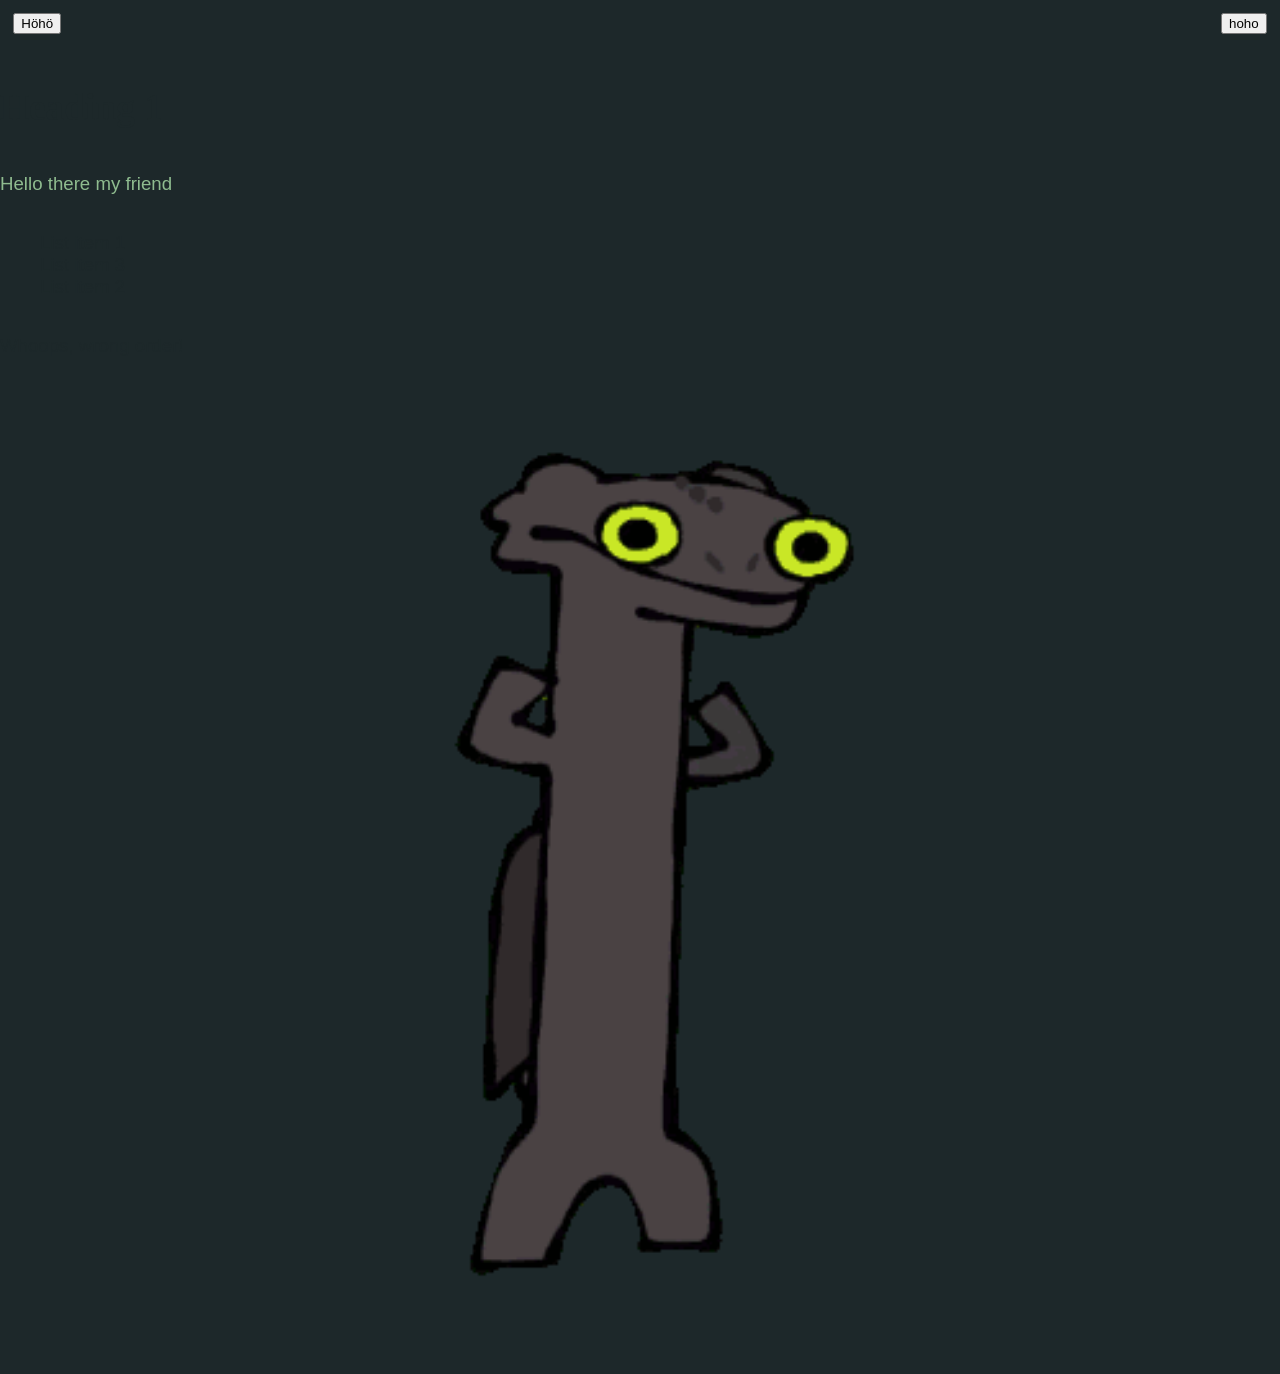
==== index.html @ 100ba220 "init commit" ====
<!DOCTYPE html>
<html lang="en">
<head>
    <meta charset="UTF-16">
    <meta name="viewport" content="width=device-width, initial-scale=1.0">
    <title>Julius simple website 1</title>
    <link rel="stylesheet" href="main.css">
</head>
<body>
    <div id="top-bar">
        <button>Höhö</button>
        <button>hoho</button>
    </div>

    <div id="main">
        <h1>Heading 1</h1>
    <p id="greeting">Hello there my friend</p>
    <ul>
        <li class="list">List item 1</li>
        <li class="list">List item 3</li>
        <li class="list">List item 2</li>
    </ul>
    <p id="woops">Whoops, wrong order!</p>
    <img src="dragon-dancing.gif" alt="Dragon Dancing Animation">
    </div>


</body>
</html>
---- main.css ----
@import "colors.css";

body {
    color: var(--text-main);
    background: var(--dark-gray);

    font-family: Helvetica;
    font-size: 14pt;

    width: 100vw;
    min-height: 100vh;
    margin: 0;


    transition: color 0.3s, background 0.3s;
}

#main {
    display: flex;
    flex-direction: column;
    justify-content: center;

    padding-top: 10pt;
    padding-bottom: 10pt;
}

#top-bar {
    padding: 10pt;
    display: flex;
    flex-direction: row;
    justify-content: space-between;
    border-bottom: 2pt ;
}

h1 {
    font-family: 'Times New Roman', Times, serif;
}

li {
    list-style: circle;
}

#greeting {
  color: darkseagreen;
}
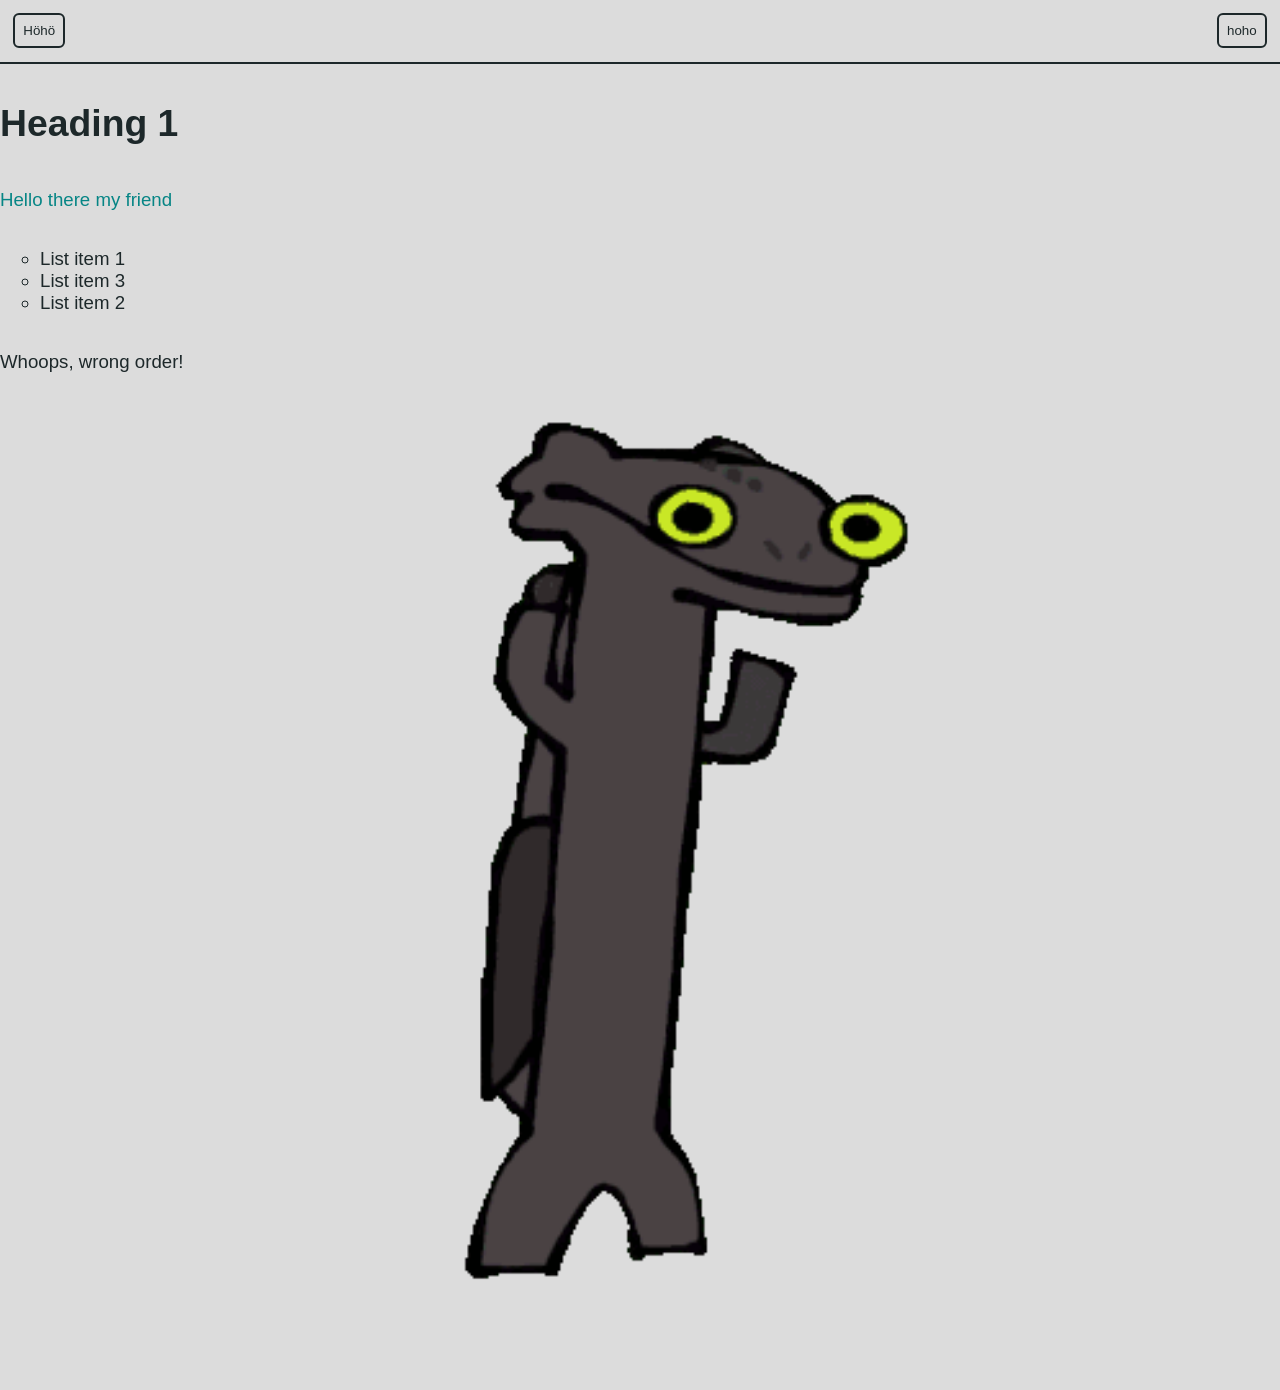
==== commit 9255fb9a: "added button style" ====
--- a/index.html
+++ b/index.html
@@ -1,7 +1,7 @@
 <!DOCTYPE html>
 <html lang="en">
 <head>
-    <meta charset="UTF-16">
+    <meta charset="UTF-8">
     <meta name="viewport" content="width=device-width, initial-scale=1.0">
     <title>Julius simple website 1</title>
     <link rel="stylesheet" href="main.css">
--- a/main.css
+++ b/main.css
@@ -2,7 +2,7 @@
 
 body {
     color: var(--text-main);
-    background: var(--dark-gray);
+    background: var(--bg-main);
 
     font-family: Helvetica;
     font-size: 14pt;
@@ -29,11 +29,31 @@
     display: flex;
     flex-direction: row;
     justify-content: space-between;
-    border-bottom: 2pt ;
+    border-bottom: 2px solid var(--text-main);
 }
 
-h1 {
-    font-family: 'Times New Roman', Times, serif;
+button {
+    
+    background-color: var(--bg-main);
+    border-color: var(--text-main);
+    color: var(--text-main);
+    
+    border: solid; 
+    border-width: 2px;
+    border-radius: 6px;
+    padding: 8px;
+
+    appearance: none;
+}
+
+button:hover {
+    border-color: var(--accent);
+    color: var(--accent);
+}
+
+button:active {
+    background-color: var(--text-main);
+    color: var(--bg-main);
 }
 
 li {
@@ -41,5 +61,5 @@
 }
 
 #greeting {
-  color: darkseagreen;
+  color: var(--accent);
 }
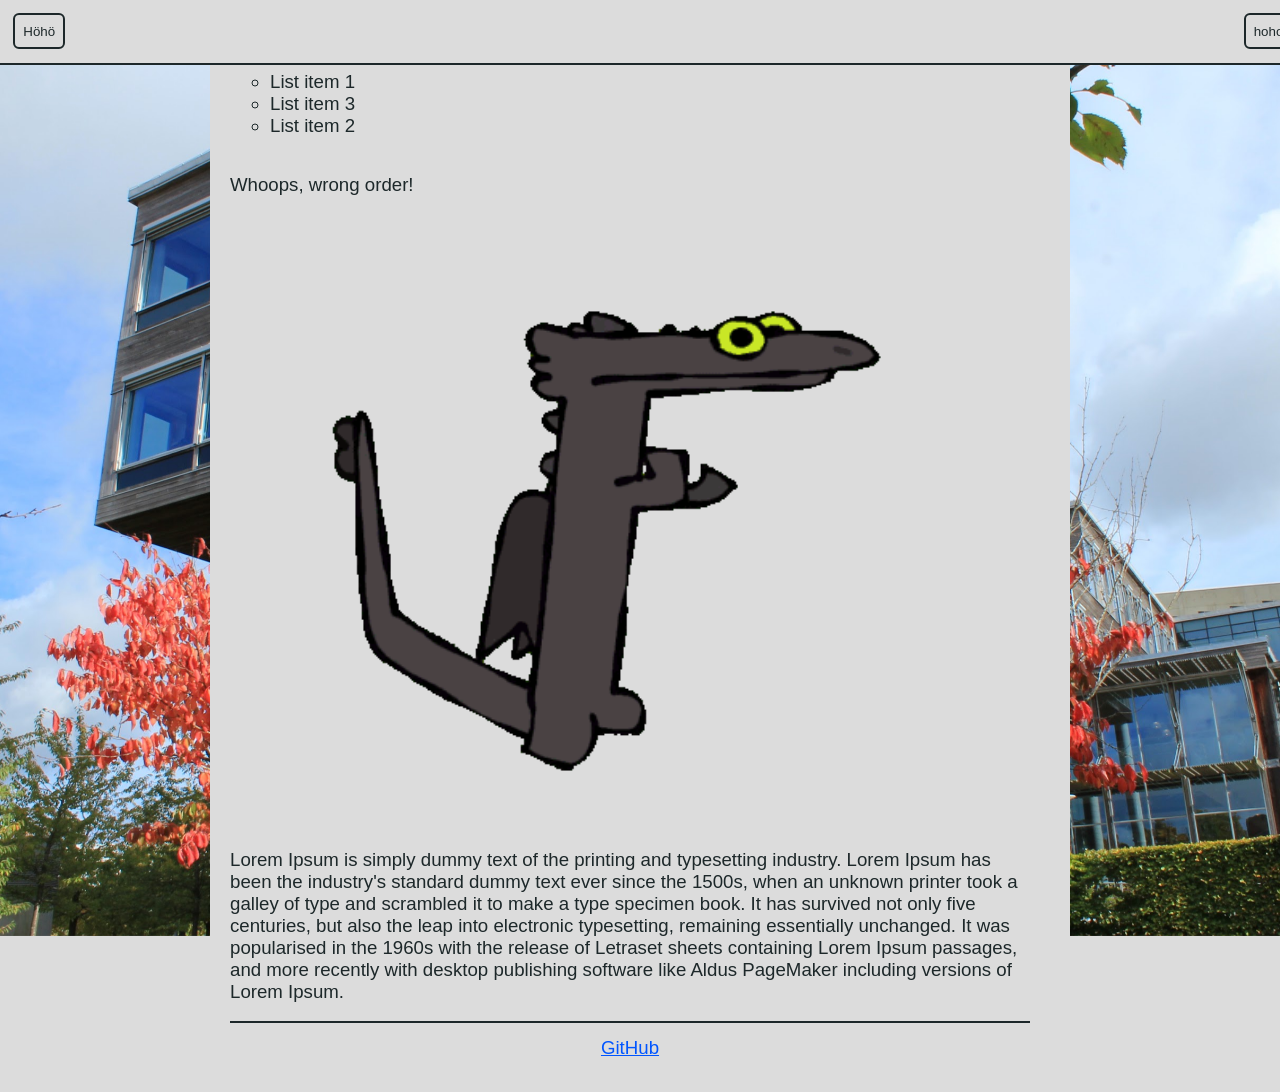
==== commit 55aeafbd: "struggling with page layout" ====
--- a/index.html
+++ b/index.html
@@ -7,23 +7,41 @@
     <link rel="stylesheet" href="main.css">
 </head>
 <body>
-    <div id="top-bar">
-        <button>Höhö</button>
-        <button>hoho</button>
-    </div>
 
-    <div id="main">
-        <h1>Heading 1</h1>
-    <p id="greeting">Hello there my friend</p>
-    <ul>
-        <li class="list">List item 1</li>
-        <li class="list">List item 3</li>
-        <li class="list">List item 2</li>
-    </ul>
-    <p id="woops">Whoops, wrong order!</p>
-    <img src="dragon-dancing.gif" alt="Dragon Dancing Animation">
-    </div>
+    
+        <nav id="top-bar">
+            <button>Höhö</button>
+            <button>hoho</button>
+        </nav>
 
+        <main id="main">
 
+            
+            
+            <div id="background"></div>
+        
+            <div id="content">
+                <h1>Heading 1</h1>
+                <p id="greeting">Hello there my friend</p>
+                <ul>
+                    <li class="list">List item 1</li>
+                    <li class="list">List item 3</li>
+                    <li class="list">List item 2</li>
+                </ul>
+                <p id="woops">Whoops, wrong order!</p>
+                <img src="dragon-dancing.gif" alt="Dragon Dancing Animation">
+
+                <p>Lorem Ipsum is simply dummy text of the printing and typesetting industry. Lorem Ipsum has been the industry's standard dummy text ever since the 1500s, when an unknown printer took a galley of type and scrambled it to make a type specimen book. It has survived not only five centuries, but also the leap into electronic typesetting, remaining essentially unchanged. It was popularised in the 1960s with the release of Letraset sheets containing Lorem Ipsum passages, and more recently with desktop publishing software like Aldus PageMaker including versions of Lorem Ipsum.</p>
+
+                <div id="bottom">
+                    <a href="https://github.com/JuliusNicklas">GitHub</a>
+                </div>
+            </div>
+
+            
+            
+        </main>
+
+    
 </body>
 </html>
--- a/main.css
+++ b/main.css
@@ -1,3 +1,7 @@
+/* :root {
+    --top-bar-height: 40px;
+} */
+
 @import "colors.css";
 
 body {
@@ -7,8 +11,8 @@
     font-family: Helvetica;
     font-size: 14pt;
 
-    width: 100vw;
-    min-height: 100vh;
+    /* width: 100vw; */
+    /* min-height: 100vh; */
     margin: 0;
 
 
@@ -19,17 +23,85 @@
     display: flex;
     flex-direction: column;
     justify-content: center;
+    align-items: center;
 
-    padding-top: 10pt;
-    padding-bottom: 10pt;
+    margin-top: 4vh;
+
+    width: 100vw;
+    height: 100vh;
+
+    position:absolute;
+
+
+    /* padding: 10px; */
+}
+
+#content {
+    
+    
+    margin-left: 10%;
+    margin-right: 10%;
+    
+    position:relative;
+    z-index: 2;
+    
+    background-color: var(--bg-main);
+    
+    padding: 20px 40px 20px 20px;
+
+    max-width: 600pt;
+    
+    background: solid;
+    display: flex;
+    flex-direction: column;
+    justify-content: center;
+}
+
+#background {
+    padding-left: 10%;
+    padding-right: 10%;
+
+    width: 100%;
+    height:100vh;
+
+    position:fixed;
+    z-index: 1;
+
+    background-image: url("background.JPG");
+    background-size: cover;
+    background-position: center;
 }
 
 #top-bar {
+
+    width:100vw;
+    height:4vh;
+
+    position:fixed;
+    top: 0;
+    z-index: 3;
+
     padding: 10pt;
+    border-bottom: 2px solid var(--text-main);
+
+    background-color: var(--bg-main);
+
+
     display: flex;
     flex-direction: row;
     justify-content: space-between;
-    border-bottom: 2px solid var(--text-main);
+}
+
+#bottom {
+    display: flex;
+    flex-direction: column;
+    justify-content: center;
+    align-items: center;
+
+    padding: 10pt;
+    border-top: 2px solid var(--text-main);
+
+    position:relative
 }
 
 button {
@@ -44,6 +116,10 @@
     padding: 8px;
 
     appearance: none;
+}
+
+a {
+    color: var(--link-color);
 }
 
 button:hover {
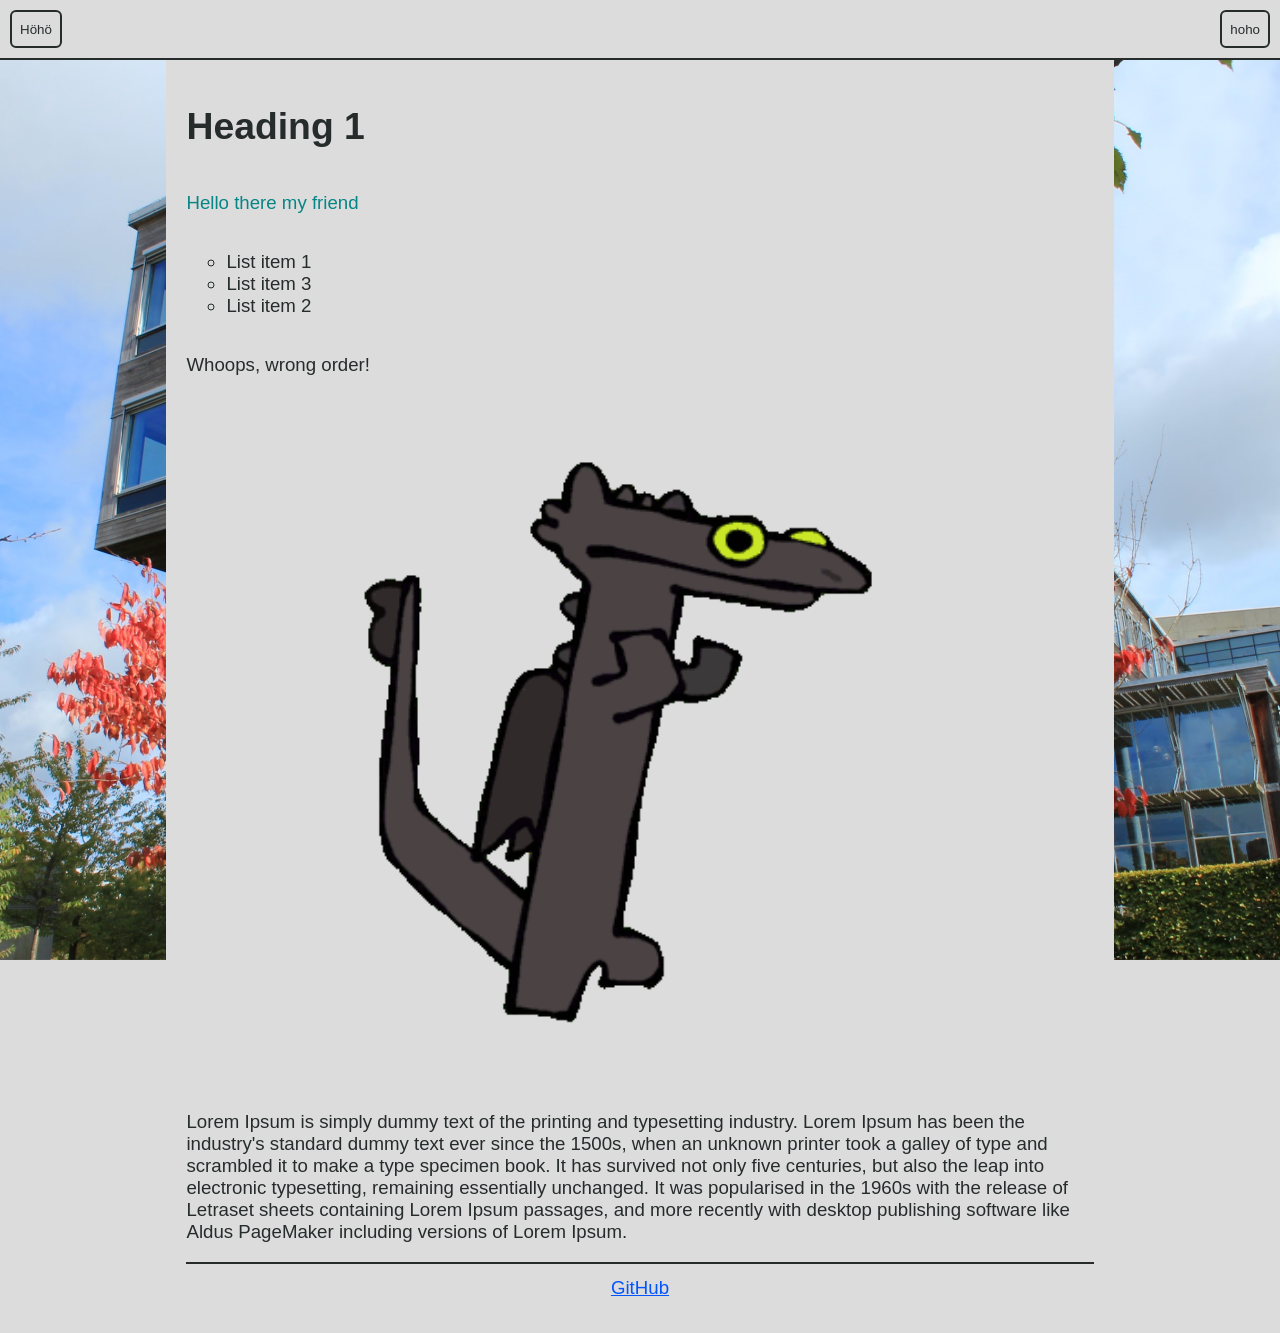
==== commit f2f07bf2: "fixed tob bar layering. Created gallery" ====
--- a/index.html
+++ b/index.html
@@ -8,13 +8,13 @@
 </head>
 <body>
 
-    
         <nav id="top-bar">
             <button>Höhö</button>
             <button>hoho</button>
-        </nav>
+        </nav   >    
+        
 
-        <main id="main">
+        <main>
 
             
             
--- a/main.css
+++ b/main.css
@@ -11,33 +11,31 @@
     font-family: Helvetica;
     font-size: 14pt;
 
-    /* width: 100vw; */
-    /* min-height: 100vh; */
+    width: 100vw;
+    min-height: 100vh;
     margin: 0;
+    padding: 0;
 
 
     transition: color 0.3s, background 0.3s;
 }
 
-#main {
+main {
     display: flex;
     flex-direction: column;
-    justify-content: center;
+    /* justify-content: center; */ /* This puts things behind the top bar*/ 
     align-items: center;
-
-    margin-top: 4vh;
 
     width: 100vw;
     height: 100vh;
 
-    position:absolute;
+    position:relative;
 
 
     /* padding: 10px; */
 }
 
 #content {
-    
     
     margin-left: 10%;
     margin-right: 10%;
@@ -47,9 +45,9 @@
     
     background-color: var(--bg-main);
     
-    padding: 20px 40px 20px 20px;
+    padding: 20px 20px 20px 20px;
 
-    max-width: 600pt;
+    max-width: 24cm;
     
     background: solid;
     display: flex;
@@ -74,14 +72,15 @@
 
 #top-bar {
 
-    width:100vw;
-    height:4vh;
+    box-sizing: border-box;
+    width:100%;
+    height:60px;
 
-    position:fixed;
+    position: sticky;
     top: 0;
     z-index: 3;
 
-    padding: 10pt;
+    padding: 10px;
     border-bottom: 2px solid var(--text-main);
 
     background-color: var(--bg-main);
@@ -104,6 +103,25 @@
     position:relative
 }
 
+#gallery {
+    
+    margin-left: 10%;
+    margin-right: 10%;
+    
+    position:relative;
+    z-index: 2;
+    
+    background-color: var(--bg-main);
+    
+    padding: 20px 20px 20px 20px;
+    
+    background: solid;
+    display: flex;
+    flex-direction: column;
+    justify-content: center;
+    align-items: center;
+}
+
 button {
     
     background-color: var(--bg-main);
@@ -120,6 +138,26 @@
 
 a {
     color: var(--link-color);
+}
+
+img {
+    max-width: 100%;
+    max-height: 90vh;
+}
+
+figure {
+    display:flex;
+    flex-direction: column;
+    justify-content: center;
+    align-items: center;
+
+    gap:10px;
+
+    padding: 6px;
+    border: solid;
+    border-width: 3px;
+    border-radius: 2px;
+    border-color: var(--text-main);
 }
 
 button:hover {
